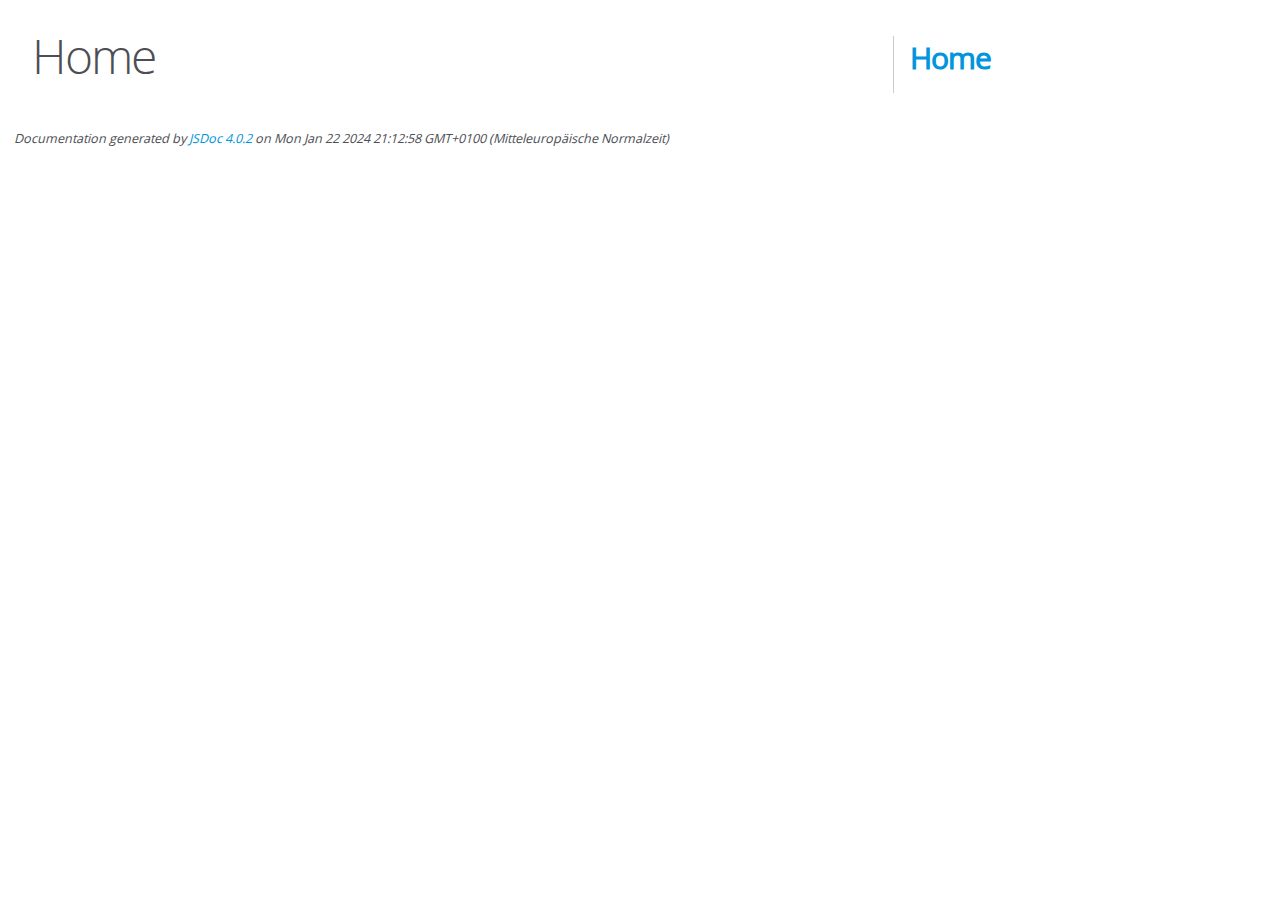
==== out/index.html @ 7d57de90 "Add jsdoc" ====
<!DOCTYPE html>
<html lang="en">
<head>
    <meta charset="utf-8">
    <title>JSDoc: Home</title>

    <script src="scripts/prettify/prettify.js"> </script>
    <script src="scripts/prettify/lang-css.js"> </script>
    <!--[if lt IE 9]>
      <script src="//html5shiv.googlecode.com/svn/trunk/html5.js"></script>
    <![endif]-->
    <link type="text/css" rel="stylesheet" href="styles/prettify-tomorrow.css">
    <link type="text/css" rel="stylesheet" href="styles/jsdoc-default.css">
</head>

<body>

<div id="main">

    <h1 class="page-title">Home</h1>

    



    


    <h3> </h3>










    









</div>

<nav>
    <h2><a href="index.html">Home</a></h2>
</nav>

<br class="clear">

<footer>
    Documentation generated by <a href="https://github.com/jsdoc/jsdoc">JSDoc 4.0.2</a> on Mon Jan 22 2024 21:12:58 GMT+0100 (Mitteleuropäische Normalzeit)
</footer>

<script> prettyPrint(); </script>
<script src="scripts/linenumber.js"> </script>
</body>
</html>
---- out/styles/prettify-tomorrow.css ----
/* Tomorrow Theme */
/* Original theme - https://github.com/chriskempson/tomorrow-theme */
/* Pretty printing styles. Used with prettify.js. */
/* SPAN elements with the classes below are added by prettyprint. */
/* plain text */
.pln {
  color: #4d4d4c; }

@media screen {
  /* string content */
  .str {
    color: #718c00; }

  /* a keyword */
  .kwd {
    color: #8959a8; }

  /* a comment */
  .com {
    color: #8e908c; }

  /* a type name */
  .typ {
    color: #4271ae; }

  /* a literal value */
  .lit {
    color: #f5871f; }

  /* punctuation */
  .pun {
    color: #4d4d4c; }

  /* lisp open bracket */
  .opn {
    color: #4d4d4c; }

  /* lisp close bracket */
  .clo {
    color: #4d4d4c; }

  /* a markup tag name */
  .tag {
    color: #c82829; }

  /* a markup attribute name */
  .atn {
    color: #f5871f; }

  /* a markup attribute value */
  .atv {
    color: #3e999f; }

  /* a declaration */
  .dec {
    color: #f5871f; }

  /* a variable name */
  .var {
    color: #c82829; }

  /* a function name */
  .fun {
    color: #4271ae; } }
/* Use higher contrast and text-weight for printable form. */
@media print, projection {
  .str {
    color: #060; }

  .kwd {
    color: #006;
    font-weight: bold; }

  .com {
    color: #600;
    font-style: italic; }

  .typ {
    color: #404;
    font-weight: bold; }

  .lit {
    color: #044; }

  .pun, .opn, .clo {
    color: #440; }

  .tag {
    color: #006;
    font-weight: bold; }

  .atn {
    color: #404; }

  .atv {
    color: #060; } }
/* Style */
/*
pre.prettyprint {
  background: white;
  font-family: Consolas, Monaco, 'Andale Mono', monospace;
  font-size: 12px;
  line-height: 1.5;
  border: 1px solid #ccc;
  padding: 10px; }
*/

/* Specify class=linenums on a pre to get line numbering */
ol.linenums {
  margin-top: 0;
  margin-bottom: 0; }

/* IE indents via margin-left */
li.L0,
li.L1,
li.L2,
li.L3,
li.L4,
li.L5,
li.L6,
li.L7,
li.L8,
li.L9 {
  /* */ }

/* Alternate shading for lines */
li.L1,
li.L3,
li.L5,
li.L7,
li.L9 {
  /* */ }
---- out/styles/jsdoc-default.css ----
@font-face {
    font-family: 'Open Sans';
    font-weight: normal;
    font-style: normal;
    src: url('../fonts/OpenSans-Regular-webfont.eot');
    src:
        local('Open Sans'),
        local('OpenSans'),
        url('../fonts/OpenSans-Regular-webfont.eot?#iefix') format('embedded-opentype'),
        url('../fonts/OpenSans-Regular-webfont.woff') format('woff'),
        url('../fonts/OpenSans-Regular-webfont.svg#open_sansregular') format('svg');
}

@font-face {
    font-family: 'Open Sans Light';
    font-weight: normal;
    font-style: normal;
    src: url('../fonts/OpenSans-Light-webfont.eot');
    src:
        local('Open Sans Light'),
        local('OpenSans Light'),
        url('../fonts/OpenSans-Light-webfont.eot?#iefix') format('embedded-opentype'),
        url('../fonts/OpenSans-Light-webfont.woff') format('woff'),
        url('../fonts/OpenSans-Light-webfont.svg#open_sanslight') format('svg');
}

html
{
    overflow: auto;
    background-color: #fff;
    font-size: 14px;
}

body
{
    font-family: 'Open Sans', sans-serif;
    line-height: 1.5;
    color: #4d4e53;
    background-color: white;
}

a, a:visited, a:active {
    color: #0095dd;
    text-decoration: none;
}

a:hover {
    text-decoration: underline;
}

header
{
    display: block;
    padding: 0px 4px;
}

tt, code, kbd, samp {
    font-family: Consolas, Monaco, 'Andale Mono', monospace;
}

.class-description {
    font-size: 130%;
    line-height: 140%;
    margin-bottom: 1em;
    margin-top: 1em;
}

.class-description:empty {
    margin: 0;
}

#main {
    float: left;
    width: 70%;
}

article dl {
    margin-bottom: 40px;
}

article img {
  max-width: 100%;
}

section
{
    display: block;
    background-color: #fff;
    padding: 12px 24px;
    border-bottom: 1px solid #ccc;
    margin-right: 30px;
}

.variation {
    display: none;
}

.signature-attributes {
    font-size: 60%;
    color: #aaa;
    font-style: italic;
    font-weight: lighter;
}

nav
{
    display: block;
    float: right;
    margin-top: 28px;
    width: 30%;
    box-sizing: border-box;
    border-left: 1px solid #ccc;
    padding-left: 16px;
}

nav ul {
    font-family: 'Lucida Grande', 'Lucida Sans Unicode', arial, sans-serif;
    font-size: 100%;
    line-height: 17px;
    padding: 0;
    margin: 0;
    list-style-type: none;
}

nav ul a, nav ul a:visited, nav ul a:active {
    font-family: Consolas, Monaco, 'Andale Mono', monospace;
    line-height: 18px;
    color: #4D4E53;
}

nav h3 {
    margin-top: 12px;
}

nav li {
    margin-top: 6px;
}

footer {
    display: block;
    padding: 6px;
    margin-top: 12px;
    font-style: italic;
    font-size: 90%;
}

h1, h2, h3, h4 {
    font-weight: 200;
    margin: 0;
}

h1
{
    font-family: 'Open Sans Light', sans-serif;
    font-size: 48px;
    letter-spacing: -2px;
    margin: 12px 24px 20px;
}

h2, h3.subsection-title
{
    font-size: 30px;
    font-weight: 700;
    letter-spacing: -1px;
    margin-bottom: 12px;
}

h3
{
    font-size: 24px;
    letter-spacing: -0.5px;
    margin-bottom: 12px;
}

h4
{
    font-size: 18px;
    letter-spacing: -0.33px;
    margin-bottom: 12px;
    color: #4d4e53;
}

h5, .container-overview .subsection-title
{
    font-size: 120%;
    font-weight: bold;
    letter-spacing: -0.01em;
    margin: 8px 0 3px 0;
}

h6
{
    font-size: 100%;
    letter-spacing: -0.01em;
    margin: 6px 0 3px 0;
    font-style: italic;
}

table
{
    border-spacing: 0;
    border: 0;
    border-collapse: collapse;
}

td, th
{
    border: 1px solid #ddd;
    margin: 0px;
    text-align: left;
    vertical-align: top;
    padding: 4px 6px;
    display: table-cell;
}

thead tr
{
    background-color: #ddd;
    font-weight: bold;
}

th { border-right: 1px solid #aaa; }
tr > th:last-child { border-right: 1px solid #ddd; }

.ancestors, .attribs { color: #999; }
.ancestors a, .attribs a
{
    color: #999 !important;
    text-decoration: none;
}

.clear
{
    clear: both;
}

.important
{
    font-weight: bold;
    color: #950B02;
}

.yes-def {
    text-indent: -1000px;
}

.type-signature {
    color: #aaa;
}

.name, .signature {
    font-family: Consolas, Monaco, 'Andale Mono', monospace;
}

.details { margin-top: 14px; border-left: 2px solid #DDD; }
.details dt { width: 120px; float: left; padding-left: 10px;  padding-top: 6px; }
.details dd { margin-left: 70px; }
.details ul { margin: 0; }
.details ul { list-style-type: none; }
.details li { margin-left: 30px; padding-top: 6px; }
.details pre.prettyprint { margin: 0 }
.details .object-value { padding-top: 0; }

.description {
    margin-bottom: 1em;
    margin-top: 1em;
}

.code-caption
{
    font-style: italic;
    font-size: 107%;
    margin: 0;
}

.source
{
    border: 1px solid #ddd;
    width: 80%;
    overflow: auto;
}

.prettyprint.source {
    width: inherit;
}

.source code
{
    font-size: 100%;
    line-height: 18px;
    display: block;
    padding: 4px 12px;
    margin: 0;
    background-color: #fff;
    color: #4D4E53;
}

.prettyprint code span.line
{
  display: inline-block;
}

.prettyprint.linenums
{
  padding-left: 70px;
  -webkit-user-select: none;
  -moz-user-select: none;
  -ms-user-select: none;
  user-select: none;
}

.prettyprint.linenums ol
{
  padding-left: 0;
}

.prettyprint.linenums li
{
  border-left: 3px #ddd solid;
}

.prettyprint.linenums li.selected,
.prettyprint.linenums li.selected *
{
  background-color: lightyellow;
}

.prettyprint.linenums li *
{
  -webkit-user-select: text;
  -moz-user-select: text;
  -ms-user-select: text;
  user-select: text;
}

.params .name, .props .name, .name code {
    color: #4D4E53;
    font-family: Consolas, Monaco, 'Andale Mono', monospace;
    font-size: 100%;
}

.params td.description > p:first-child,
.props td.description > p:first-child
{
    margin-top: 0;
    padding-top: 0;
}

.params td.description > p:last-child,
.props td.description > p:last-child
{
    margin-bottom: 0;
    padding-bottom: 0;
}

.disabled {
    color: #454545;
}
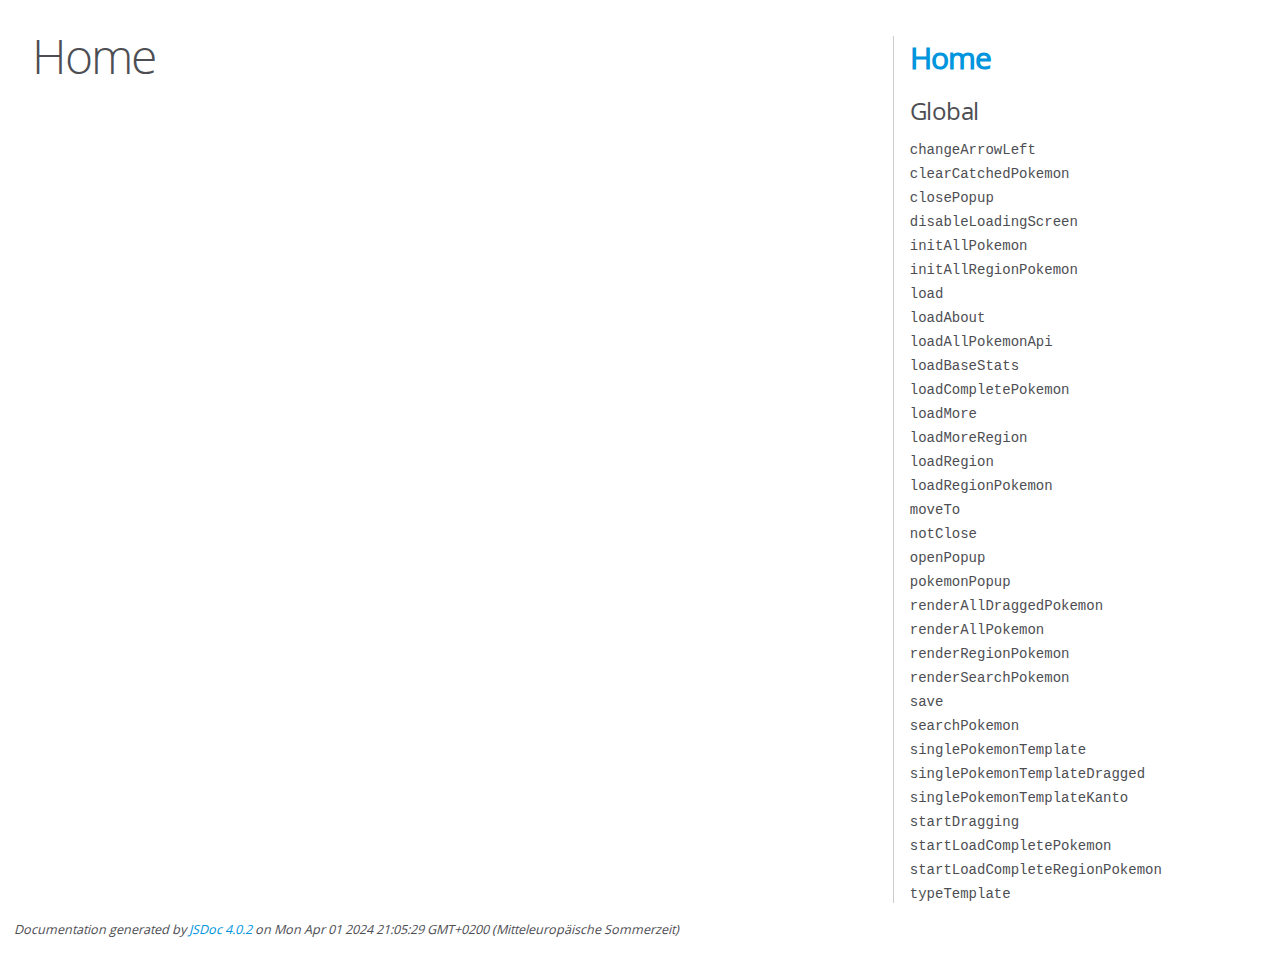
==== commit 4c0f72ed: "Update Jsdoc" ====
--- a/out/index.html
+++ b/out/index.html
@@ -50,13 +50,13 @@
 </div>
 
 <nav>
-    <h2><a href="index.html">Home</a></h2>
+    <h2><a href="index.html">Home</a></h2><h3>Global</h3><ul><li><a href="global.html#changeArrowLeft">changeArrowLeft</a></li><li><a href="global.html#clearCatchedPokemon">clearCatchedPokemon</a></li><li><a href="global.html#closePopup">closePopup</a></li><li><a href="global.html#disableLoadingScreen">disableLoadingScreen</a></li><li><a href="global.html#initAllPokemon">initAllPokemon</a></li><li><a href="global.html#initAllRegionPokemon">initAllRegionPokemon</a></li><li><a href="global.html#load">load</a></li><li><a href="global.html#loadAbout">loadAbout</a></li><li><a href="global.html#loadAllPokemonApi">loadAllPokemonApi</a></li><li><a href="global.html#loadBaseStats">loadBaseStats</a></li><li><a href="global.html#loadCompletePokemon">loadCompletePokemon</a></li><li><a href="global.html#loadMore">loadMore</a></li><li><a href="global.html#loadMoreRegion">loadMoreRegion</a></li><li><a href="global.html#loadRegion">loadRegion</a></li><li><a href="global.html#loadRegionPokemon">loadRegionPokemon</a></li><li><a href="global.html#moveTo">moveTo</a></li><li><a href="global.html#notClose">notClose</a></li><li><a href="global.html#openPopup">openPopup</a></li><li><a href="global.html#pokemonPopup">pokemonPopup</a></li><li><a href="global.html#renderAllDraggedPokemon">renderAllDraggedPokemon</a></li><li><a href="global.html#renderAllPokemon">renderAllPokemon</a></li><li><a href="global.html#renderRegionPokemon">renderRegionPokemon</a></li><li><a href="global.html#renderSearchPokemon">renderSearchPokemon</a></li><li><a href="global.html#save">save</a></li><li><a href="global.html#searchPokemon">searchPokemon</a></li><li><a href="global.html#singlePokemonTemplate">singlePokemonTemplate</a></li><li><a href="global.html#singlePokemonTemplateDragged">singlePokemonTemplateDragged</a></li><li><a href="global.html#singlePokemonTemplateKanto">singlePokemonTemplateKanto</a></li><li><a href="global.html#startDragging">startDragging</a></li><li><a href="global.html#startLoadCompletePokemon">startLoadCompletePokemon</a></li><li><a href="global.html#startLoadCompleteRegionPokemon">startLoadCompleteRegionPokemon</a></li><li><a href="global.html#typeTemplate">typeTemplate</a></li></ul>
 </nav>
 
 <br class="clear">
 
 <footer>
-    Documentation generated by <a href="https://github.com/jsdoc/jsdoc">JSDoc 4.0.2</a> on Mon Jan 22 2024 21:12:58 GMT+0100 (Mitteleuropäische Normalzeit)
+    Documentation generated by <a href="https://github.com/jsdoc/jsdoc">JSDoc 4.0.2</a> on Mon Apr 01 2024 21:05:29 GMT+0200 (Mitteleuropäische Sommerzeit)
 </footer>
 
 <script> prettyPrint(); </script>
